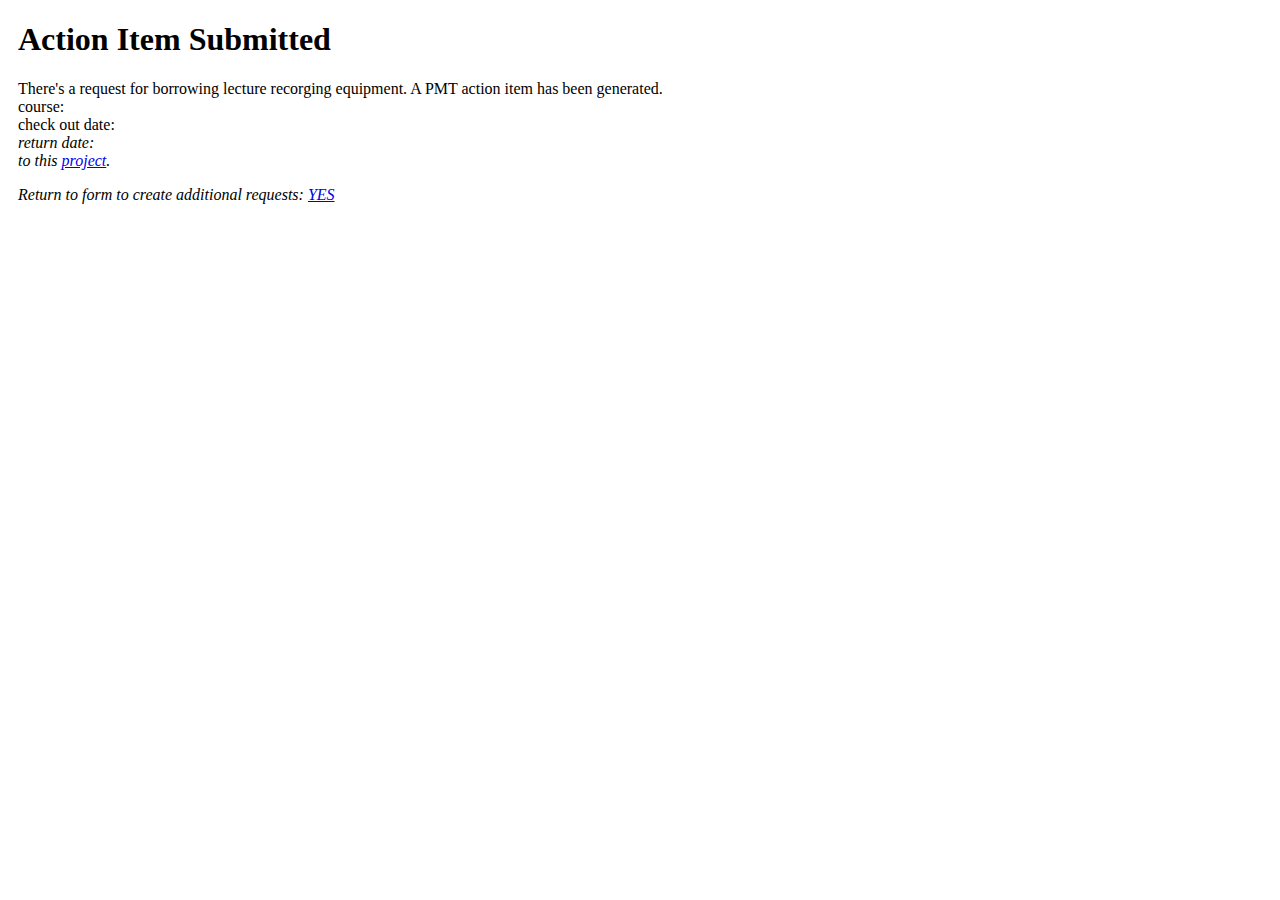
==== externaladd/request_acknowledged.html @ f6f882f9 "initial copy of video equipment request form" ====
<!DOCTYPE html PUBLIC "-//W3C//DTD XHTML 1.0 Transitional//EN"
   "http://www.w3.org/TR/xhtml1/DTD/xhtml1-transitional.dtd">
<html xmlns="http://www.w3.org/1999/xhtml" id="sixapart-standard">
<head>
   <meta http-equiv="Content-Type" content="text/html; charset=utf-8" />
   <link rel="stylesheet" href="http://ccnmtl.columbia.edu/style_ld.css" type="text/css" />
  

   <title>PMT Action Item Submitted</title>
</head>
<body>
<div style="text-align:left; margin: 10px">

<h1>Action Item Submitted</h1>

<div class="request"></div>
<p> There's a request for borrowing lecture recorging equipment. A PMT action item has been generated.<br />
<script language="JavaScript">
   delim = location.search.indexOf("&");
   pattern = /%20/g;
   document.write(" course: <b>");
   document.write(location.search.substring(3,delim).replace(pattern," "));
   document.write("</b>");
   document.write("<br /> check out date: <i>");
   document.write(location.search.substring(delim+5,23).replace(pattern," "));
   document.write("</b>");
   document.write("<br /> return date: <i>");
   document.write(location.search.substring(delim+20).replace(pattern," "));
   
   document.write("</i><br /> ");
</script>
to this  <a href="http://pmt.ccnmtl.columbia.edu/home.pl?mode=project;pid=260">project</a>.</p>
<p>Return to form to create additional requests: <a href="http://kang.ccnmtl.columbia.edu/sb/jasleen/assignment_html%20copy%202.html">YES</a> 
</p>

</div>
</body>
</html>
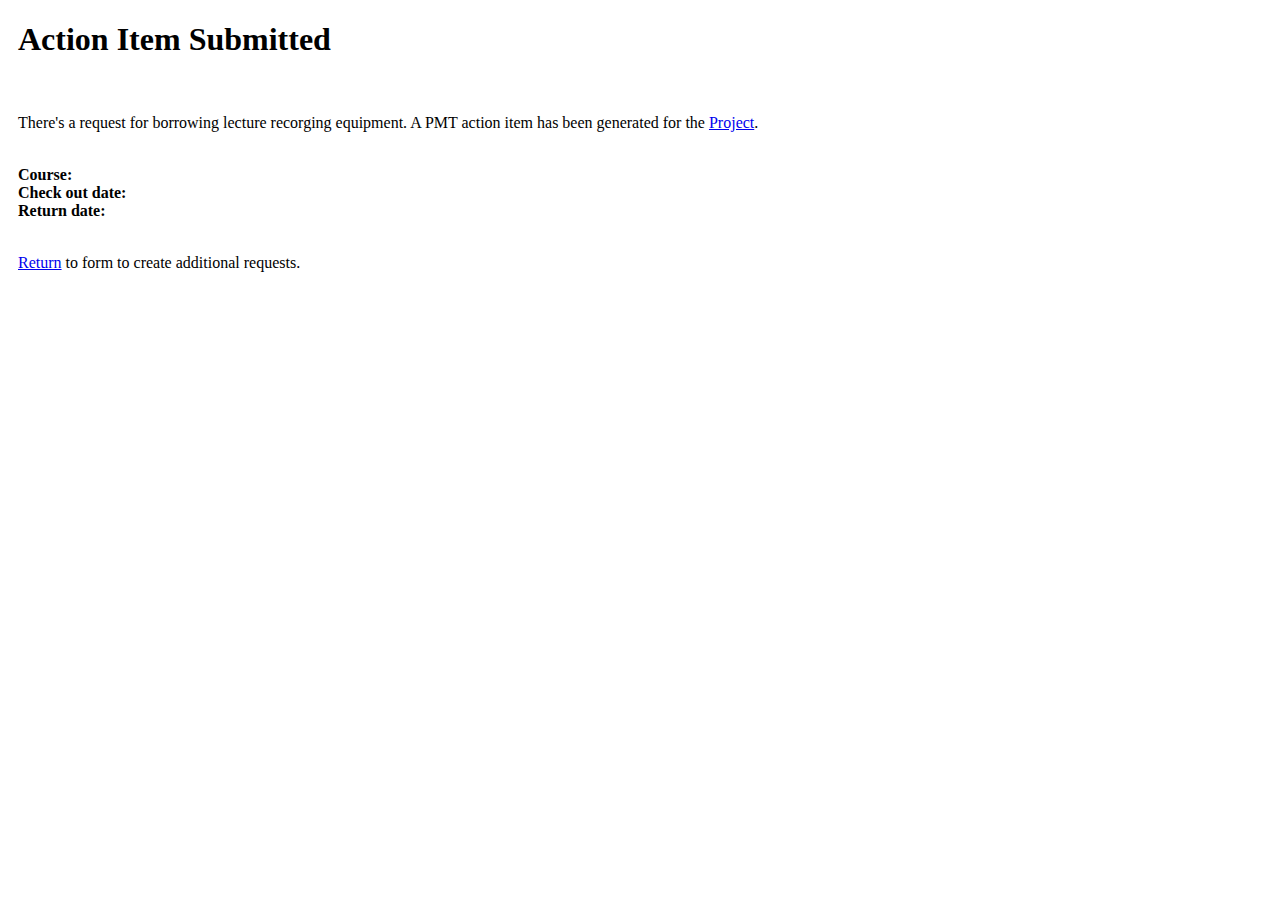
==== commit 6c248e12: "Initial commit" ====
--- a/externaladd/request_acknowledged.html
+++ b/externaladd/request_acknowledged.html
@@ -4,34 +4,39 @@
 <html xmlns="http://www.w3.org/1999/xhtml" id="sixapart-standard">
 <head>
    <meta http-equiv="Content-Type" content="text/html; charset=utf-8" />
-   <link rel="stylesheet" href="http://ccnmtl.columbia.edu/style_ld.css" type="text/css" />
+   <style type="text/css" media="all"><!-- @import url('http://kang.ccnmtl.columbia.edu/sb/jasleen/pmt/externaladd/css/tacky_portlet.css'); --></style>
+
+	<style type="text/css" media="all"><!-- @import url('http://kang.ccnmtl.columbia.edu/sb/jasleen/pmt/externaladd/css/general.css'); --></style>
+	
   
 
    <title>PMT Action Item Submitted</title>
 </head>
 <body>
-<div style="text-align:left; margin: 10px">
+<div  class="documentContentMain" style="text-align:left; margin: 10px">
 
 <h1>Action Item Submitted</h1>
 
-<div class="request"></div>
-<p> There's a request for borrowing lecture recorging equipment. A PMT action item has been generated.<br />
+<br>
+<p font="5" align="left" > There's a request for borrowing lecture recorging equipment. A PMT action item has been generated for the  <a href="http://pmt.ccnmtl.columbia.edu/home.pl?mode=project;pid=260">Project</a>.</p>
+<br>
+
 <script language="JavaScript">
    delim = location.search.indexOf("&");
    pattern = /%20/g;
-   document.write(" course: <b>");
+   document.write("  <b>Course: ");
    document.write(location.search.substring(3,delim).replace(pattern," "));
-   document.write("</b>");
-   document.write("<br /> check out date: <i>");
-   document.write(location.search.substring(delim+5,23).replace(pattern," "));
-   document.write("</b>");
-   document.write("<br /> return date: <i>");
+ 
+   document.write("<br /> Check out date: ");
+   document.write(location.search.substring(delim+5,delim+15).replace(pattern," "));
+   
+   document.write("<br /> Return date: ");
    document.write(location.search.substring(delim+20).replace(pattern," "));
    
-   document.write("</i><br /> ");
+   document.write("</b><br /> ");
 </script>
-to this  <a href="http://pmt.ccnmtl.columbia.edu/home.pl?mode=project;pid=260">project</a>.</p>
-<p>Return to form to create additional requests: <a href="http://kang.ccnmtl.columbia.edu/sb/jasleen/assignment_html%20copy%202.html">YES</a> 
+<br>
+<p><a href="http://kang.ccnmtl.columbia.edu/sb/jasleen/pmt/externaladd/request_form.html">Return</a>  to form to create additional requests.
 </p>
 
 </div>
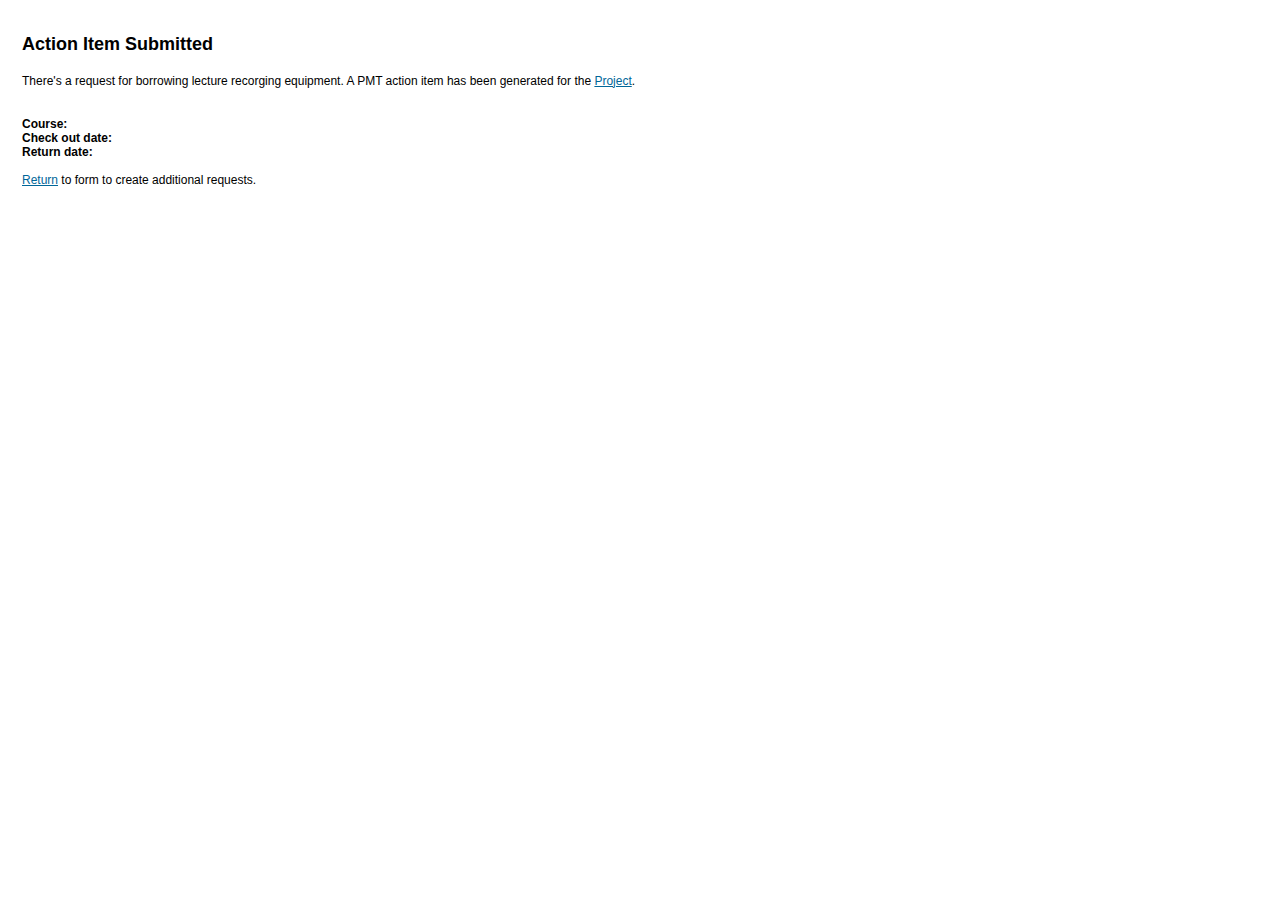
==== commit 24eb994b: "switch to relative urls" ====
--- a/externaladd/request_acknowledged.html
+++ b/externaladd/request_acknowledged.html
@@ -4,9 +4,9 @@
 <html xmlns="http://www.w3.org/1999/xhtml" id="sixapart-standard">
 <head>
    <meta http-equiv="Content-Type" content="text/html; charset=utf-8" />
-   <style type="text/css" media="all"><!-- @import url('http://kang.ccnmtl.columbia.edu/sb/jasleen/pmt/externaladd/css/tacky_portlet.css'); --></style>
+   <style type="text/css" media="all"><!-- @import url('css/tacky_portlet.css'); --></style>
 
-	<style type="text/css" media="all"><!-- @import url('http://kang.ccnmtl.columbia.edu/sb/jasleen/pmt/externaladd/css/general.css'); --></style>
+	<style type="text/css" media="all"><!-- @import url('css/general.css'); --></style>
 	
   
 
@@ -36,7 +36,7 @@
    document.write("</b><br /> ");
 </script>
 <br>
-<p><a href="http://kang.ccnmtl.columbia.edu/sb/jasleen/pmt/externaladd/request_form.html">Return</a>  to form to create additional requests.
+<p><a href="request_form.html">Return</a>  to form to create additional requests.
 </p>
 
 </div>
